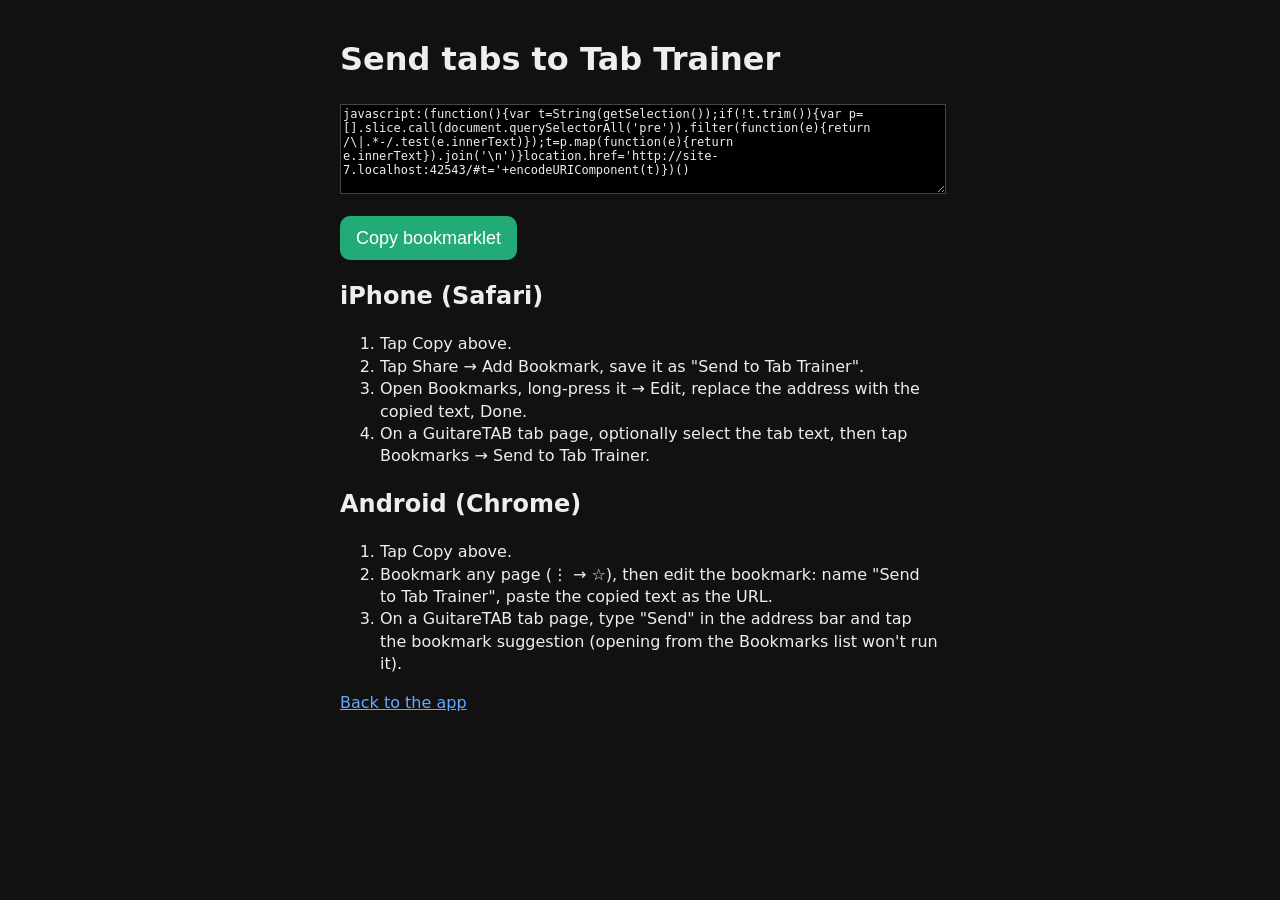
==== install.html @ f465cb35 "T7: bookmarklet install page and hash import Co-authored-by: Copilot <223556219+Copilot@users.norepl" ====
<!doctype html>
<html lang="en"><head>
<meta charset="utf-8"><meta name="viewport" content="width=device-width, initial-scale=1">
<title>Install bookmarklet</title>
<style>
body{font-family:system-ui;background:#111;color:#eee;padding:16px;max-width:600px;margin:auto;line-height:1.4}
textarea{width:100%;font:12px monospace;background:#000;color:#eee;border:1px solid #444}
button{min-height:44px;font-size:18px;padding:0 16px;border-radius:10px;border:0;background:#2a7;color:#fff}
a{color:#6af}
</style></head><body>
<h1>Send tabs to Tab Trainer</h1>
<textarea id="code" rows="6" readonly></textarea>
<p><button id="copy">Copy bookmarklet</button> <span id="ok"></span></p>
<h2>iPhone (Safari)</h2>
<ol>
<li>Tap Copy above.</li>
<li>Tap Share → Add Bookmark, save it as "Send to Tab Trainer".</li>
<li>Open Bookmarks, long-press it → Edit, replace the address with the copied text, Done.</li>
<li>On a GuitareTAB tab page, optionally select the tab text, then tap Bookmarks → Send to Tab Trainer.</li>
</ol>
<h2>Android (Chrome)</h2>
<ol>
<li>Tap Copy above.</li>
<li>Bookmark any page (⋮ → ☆), then edit the bookmark: name "Send to Tab Trainer", paste the copied text as the URL.</li>
<li>On a GuitareTAB tab page, type "Send" in the address bar and tap the bookmark suggestion (opening from the Bookmarks list won't run it).</li>
</ol>
<p><a href="./">Back to the app</a></p>
<script>
const app = new URL('./', location.href).href;
const code = "javascript:(function(){var t=String(getSelection());if(!t.trim()){var p=[].slice.call(document.querySelectorAll('pre')).filter(function(e){return /\\|.*-/.test(e.innerText)});t=p.map(function(e){return e.innerText}).join('\\n')}location.href='" + app + "#t='+encodeURIComponent(t)})()";
const box = document.getElementById('code');
box.value = code;
document.getElementById('copy').onclick = async () => {
  try { await navigator.clipboard.writeText(code); document.getElementById('ok').textContent = 'Copied'; }
  catch { box.select(); document.getElementById('ok').textContent = 'Press and hold, then Copy'; }
};
</script></body></html>
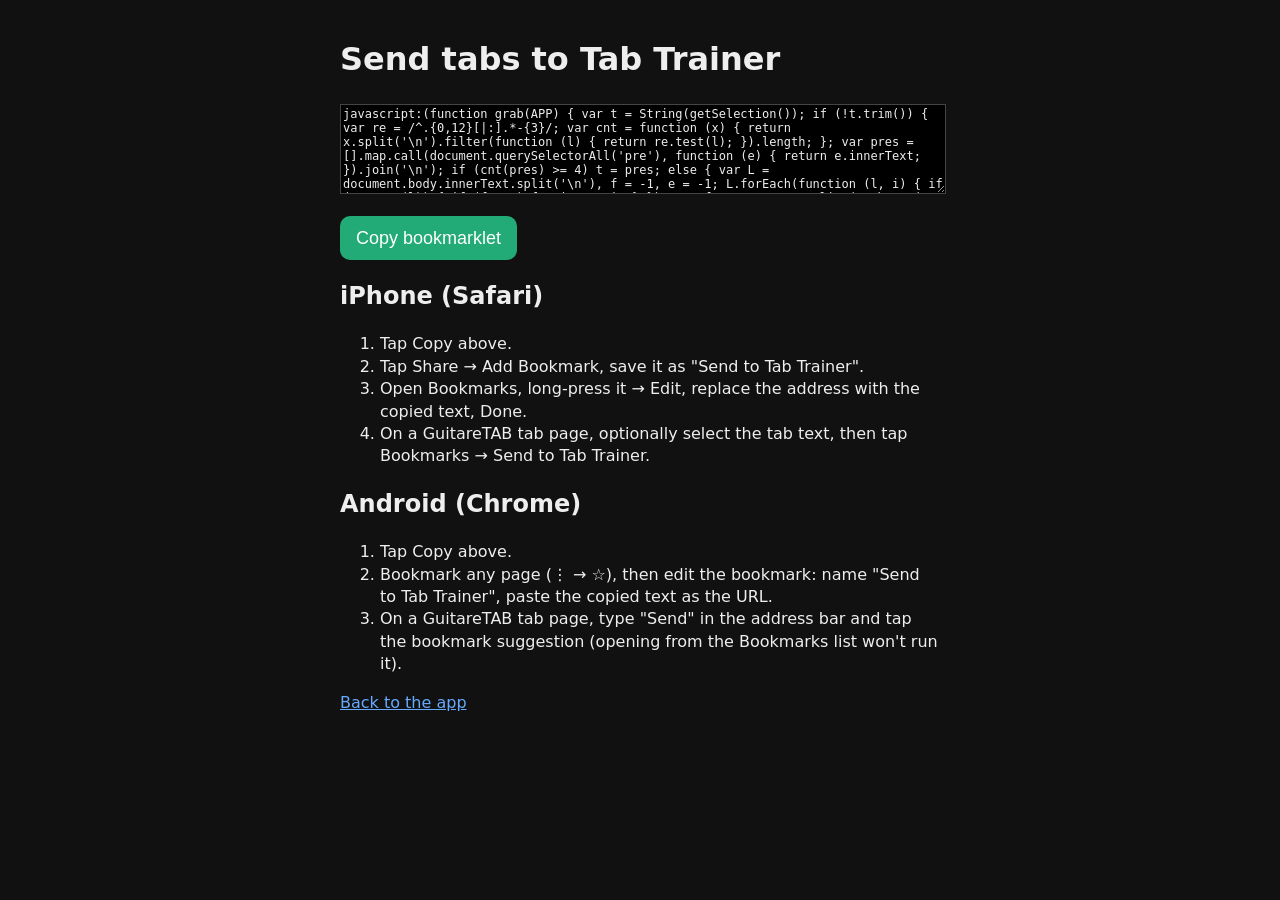
==== commit b0e56ab3: "Bookmarklet: fall back to page text when <pre> has no tab lines Co-authored-by: Copilot <223556219+C" ====
--- a/install.html
+++ b/install.html
@@ -27,7 +27,22 @@
 <p><a href="./">Back to the app</a></p>
 <script>
 const app = new URL('./', location.href).href;
-const code = "javascript:(function(){var t=String(getSelection());if(!t.trim()){var p=[].slice.call(document.querySelectorAll('pre')).filter(function(e){return /\\|.*-/.test(e.innerText)});t=p.map(function(e){return e.innerText}).join('\\n')}location.href='" + app + "#t='+encodeURIComponent(t)})()";
+function grab(APP) {
+  var t = String(getSelection());
+  if (!t.trim()) {
+    var re = /^.{0,12}[|:].*-{3}/;
+    var cnt = function (x) { return x.split('\n').filter(function (l) { return re.test(l); }).length; };
+    var pres = [].map.call(document.querySelectorAll('pre'), function (e) { return e.innerText; }).join('\n');
+    if (cnt(pres) >= 4) t = pres;
+    else {
+      var L = document.body.innerText.split('\n'), f = -1, e = -1;
+      L.forEach(function (l, i) { if (re.test(l)) { if (f < 0) f = i; e = i; } });
+      t = f < 0 ? '' : L.slice(Math.max(0, f - 5), e + 3).join('\n');
+    }
+  }
+  location.href = APP + '#t=' + encodeURIComponent(t);
+}
+const code = 'javascript:(' + grab.toString().replace(/\s*\n\s*/g, ' ') + ')(' + JSON.stringify(app) + ')';
 const box = document.getElementById('code');
 box.value = code;
 document.getElementById('copy').onclick = async () => {
